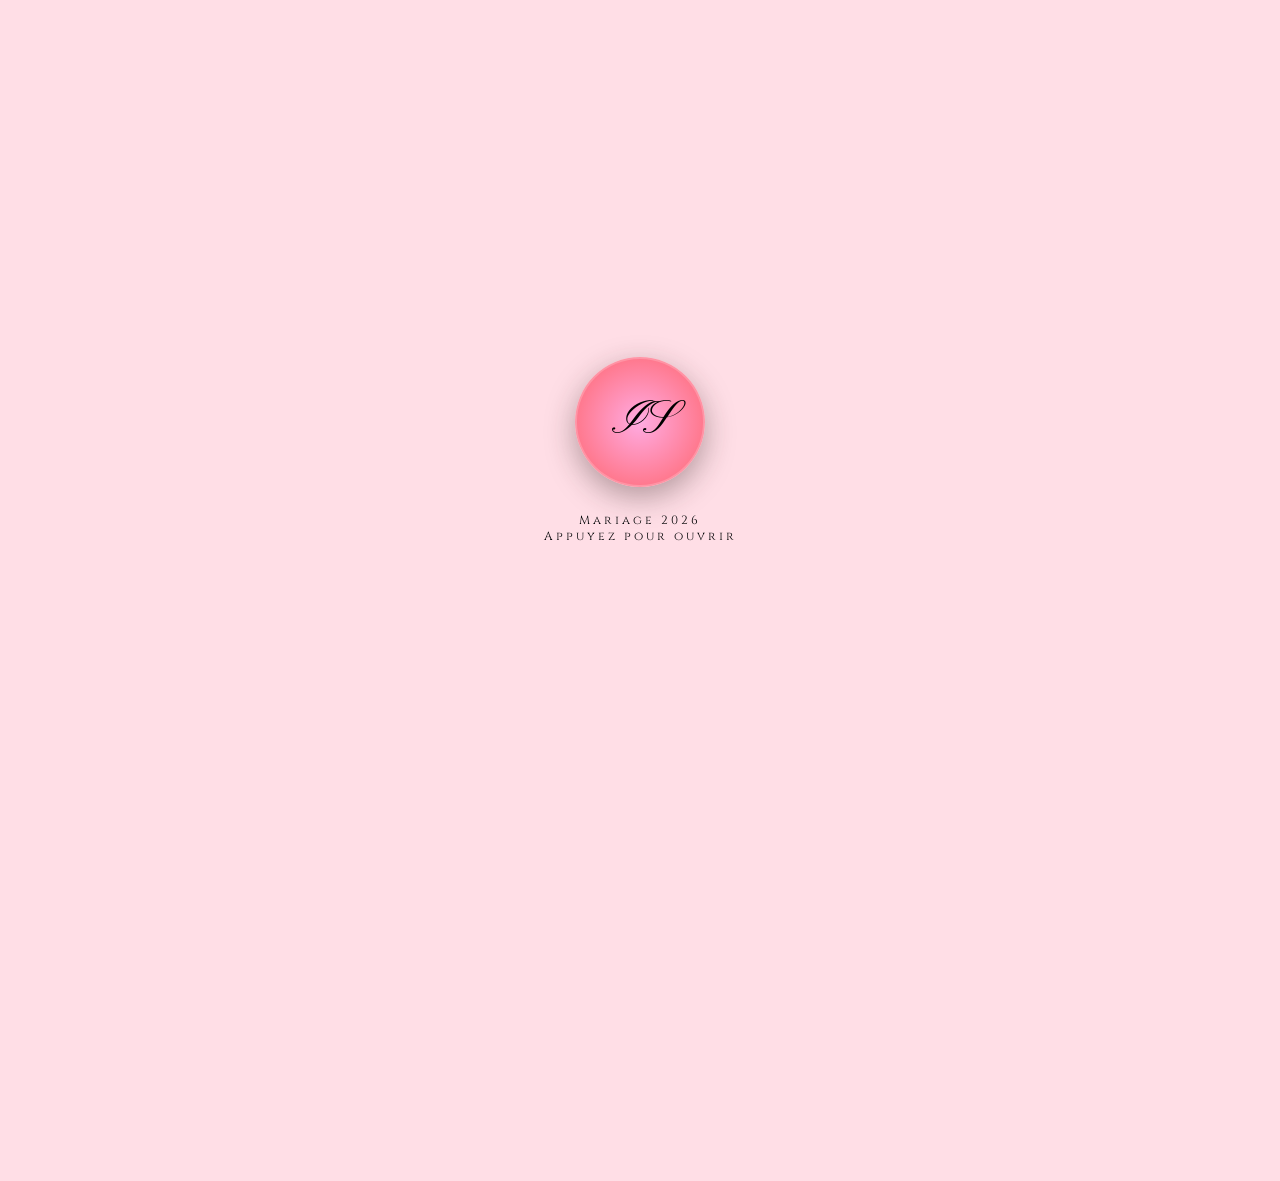
==== index.html @ 87b92de9 "Add files via upload" ====
<!DOCTYPE html>
<html lang="fr">
<head>
    <meta charset="UTF-8">
    <meta name="viewport" content="width=device-width, initial-scale=1.0">
    <title>Invitation Mariage | 15 Août 2026</title>
    
    <link href="https://fonts.googleapis.com/css2?family=Cinzel:wght@400;700&family=Pinyon+Script&family=Montserrat:wght@200;400&display=swap" rel="stylesheet">
    <link rel="stylesheet" href="tp2.css">
    <script src="https://cdnjs.cloudflare.com/ajax/libs/gsap/3.12.2/gsap.min.js"></script>
</head>
<body>

    <div id="gate">
        <div class="envelope-bg"></div>
        <div class="wax-seal" id="openBtn">
            <span>IS</span>
        </div>
        <p class="instruction">Mariage 2026<br>Appuyez pour ouvrir</p>
    </div>

    <main id="main">
        <section id="hero">
            <div class="photo-wrapper reveal">
                <img src="invitation/mariage.jpg" class="wedding-photo" width="500px" height="400px">
            </div>
            
            <h1 class="reveal">Asmae & Mohamed</h1>
            <h2 class="reveal">16 AOÛT 2026</h2>
            
            <div class="countdown-container reveal">
                <div class="time-box"><span id="days">00</span>JOURS</div>
                <div class="time-box"><span id="hours">00</span>H</div>
                <div class="time-box"><span id="mins">00</span>M</div>
            </div>
            
            <p class="reveal description" style="font-size: 24px;">
               
               ندعوكم للحضور إلى حفل الزفاف المُقام بمدينة الرشيدية بإشراف العروس (أسماء العابد ) يوم الخميس 16 يوليوز 2026.
            <br>
              <span class="opp"> تنبيه مهم</span> : الحضور واجب ، ولا تُقبل الأعذار 
            </p>
        </section>

    <script src="firebase-config.js"></script>
</body>
</html>
---- tp2.css ----
:root {
    --gold: #09090b;
    --cream: #ffbecd7f;
    --text: #000000;
    color: aliceblue,orchid;
}

* { 
    margin: 0; 
    padding: 0; 
    box-sizing: border-box; 
}

body {
    background-color: var(--cream);
    font-family: 'Montserrat', sans-serif;
    color: var(--text);
    overflow-x: hidden;
    text-align: center;
}

/* --- ÉCRAN DU SCEAU --- */
#gate {
    position: fixed;
    inset: 0;
    background: var(--white);
    z-index: 100;
    display: flex;
    flex-direction: column;
    justify-content: center;
    align-items: center;
}

.envelope-bg {
    position: absolute;
    width: 100%;
    height: 100%;
    background: url('https://www.transparenttextures.com/patterns/paper-fibers.png');
    opacity: 0.3;
}

.wax-seal {
    width: 130px;
    height: 130px;
    background: radial-gradient(circle, #ffabe2, #ff646c);
    border-radius: 50%;
    display: flex;
    justify-content: center;
    align-items: center;
    cursor: pointer;
    box-shadow: 0 10px 30px rgba(48, 31, 31, 0.374);
    z-index: 2;
    border: 2px solid rgba(255,255,255,0.2);
    transition: transform 0.3s ease;
}

.wax-seal:active {
    transform: scale(0.9);
}

.wax-seal span {
    font-family: 'Pinyon Script', cursive;
    font-size: 3rem;
    color: var(--white);
}

.instruction {
    margin-top: 25px;
    font-family: 'Cinzel', serif;
    letter-spacing: 3px;
    font-size: 0.75rem;
    color: var(--gold);
    animation: breathe 2s infinite ease-in-out;
}

/* --- CONTENU PRINCIPAL --- */
main {
    opacity: 0;
    padding-bottom: 80px;
}

section {
    min-height: 100vh;
    padding: 40px 20px;
    display: flex;
    flex-direction: column;
    align-items: center;
    justify-content: center;
}

.castle-img {
    width: 100%;
    max-width: 450px;
    margin-bottom: 20px;
    filter: sepia(20%);
}

h1 {
    font-family: 'Pinyon Script', cursive;
    font-size: 4.5rem;
    color: var(--gold);
     margin-top: 20px;
}

h2 {
    font-family: 'Cinzel', serif;
    letter-spacing: 5px;
    font-size: 1.1rem;
    margin: 20px 0;
    color: var(--gold);
}

.description {
    max-width: 280px;
    line-height: 1.8;
    font-weight: 200;
    font-size: 0.9rem;
}

/* --- WIDGETS --- */
.countdown-container {
    display: flex;
    gap: 10px;
    margin: 40px 0;
}

.time-box {
    border: 0.5px solid var(--gold);
    padding: 10px;
    min-width: 80px;
    font-size: 0.7rem;
    font-family: 'Cinzel', serif;
}

.time-box span {
    display: block;
    font-size: 1.6rem;
    margin-bottom: 5px;
}

.colors {
    display: flex;
    gap: 15px;
}

.dot {
    width: 35px;
    height: 35px;
    border-radius: 50%;
    border: 1px solid #eee;
    box-shadow: 0 4px 6px rgba(0,0,0,0.05);
}

.btn-maps {
    margin-top: 20px;
    padding: 18px 40px;
    background: var(--gold);
    color: var(--white);
    text-decoration: none;
    font-family: 'Cinzel', serif;
    letter-spacing: 2px;
    font-size: 0.8rem;
    border-radius: 50px;
}

/* --- ANIMATIONS --- */
@keyframes breathe {
    0%, 100% { opacity: 0.4; transform: translateY(0); }
    50% { opacity: 1; transform: translateY(-5px); }
}

.reveal { 
    opacity: 0; 
    transform: translateY(40px); 
}
.photo-wrapper {
    width: 90%;
    max-width: 400px;
    margin-bottom: 30px;
    border: 8px solid white; /* Effet cadre photo */
    box-shadow: 0 15px 35px rgba(0,0,0,0.1);
    transform: rotate(-2deg); /* Un petit angle pour le style "album" */
}

.wedding-photo {
    width: 100%;
    display: block;
}
.opp{
    color: #ff000d;
}

/* On ajuste le H1 pour qu'il ne soit pas trop collé à la photo */
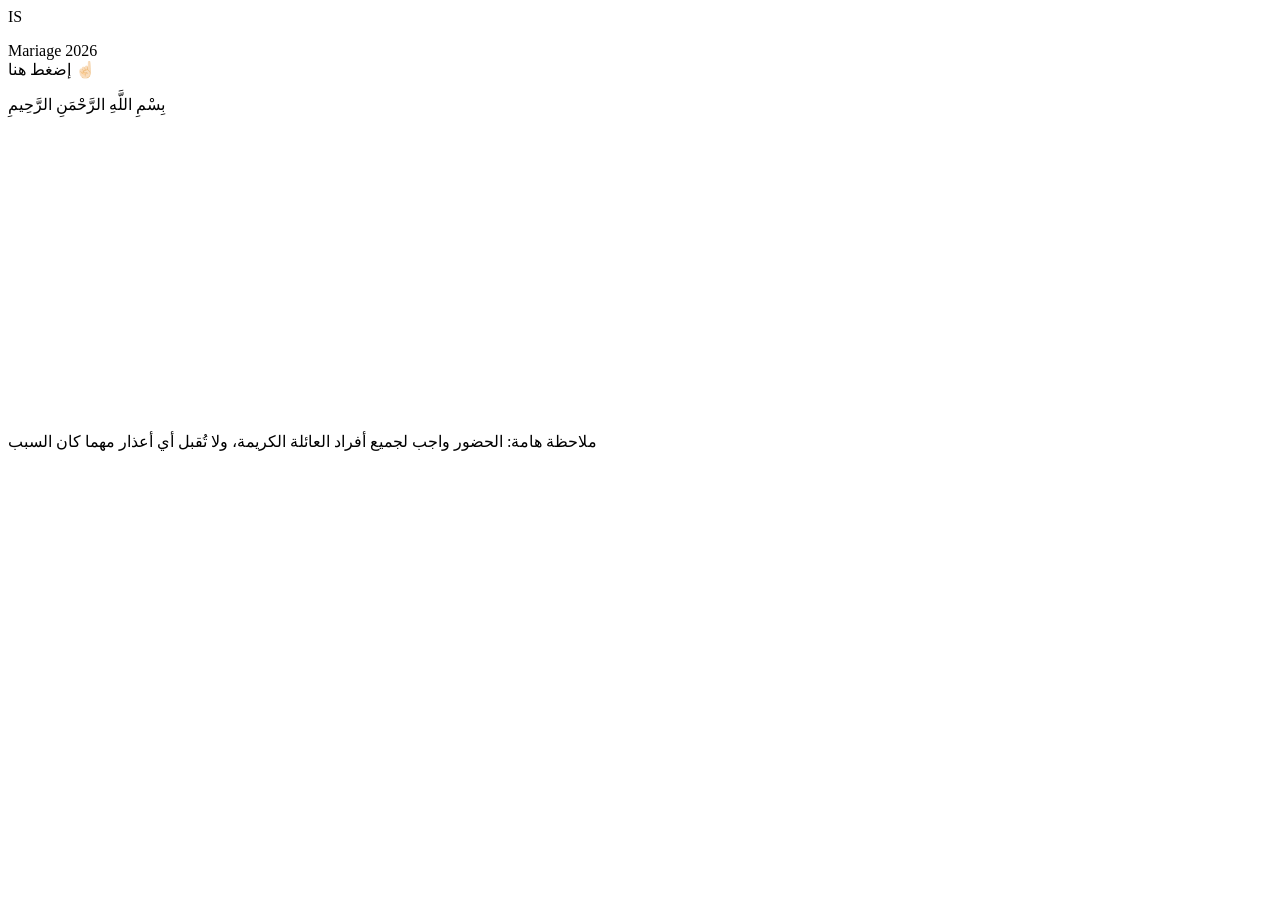
==== commit 6011ef2e: "Update index.html" ====
--- a/index.html
+++ b/index.html
@@ -6,42 +6,50 @@
     <title>Invitation Mariage | 15 Août 2026</title>
     
     <link href="https://fonts.googleapis.com/css2?family=Cinzel:wght@400;700&family=Pinyon+Script&family=Montserrat:wght@200;400&display=swap" rel="stylesheet">
-    <link rel="stylesheet" href="tp2.css">
+    <link rel="stylesheet" href="file.css">
     <script src="https://cdnjs.cloudflare.com/ajax/libs/gsap/3.12.2/gsap.min.js"></script>
 </head>
 <body>
-
+ 
     <div id="gate">
         <div class="envelope-bg"></div>
         <div class="wax-seal" id="openBtn">
             <span>IS</span>
         </div>
-        <p class="instruction">Mariage 2026<br>Appuyez pour ouvrir</p>
+        <p class="instruction">Mariage 2026<br>  إضغط هنا ☝🏻</p>
     </div>
-
     <main id="main">
         <section id="hero">
-            <div class="photo-wrapper reveal">
-                <img src="invitation/mariage.jpg" class="wedding-photo" width="500px" height="400px">
-            </div>
+             <p class="bismillah-text">بِسْمِ اللَّهِ الرَّحْمَنِ الرَّحِيمِ</p>
+            <div class="intro-card" style="color:white">
+       
+        <p class="intro-text" >بمشاعر مليئة بالفرح و السرور و لأن الأفراح لا تكتمل إلا برؤيتكم نتشرف بدعوتكم لحضور حفل الزفاف 
+        </p>
+         <h1 class="reveal"style="color:white">Asmae & Mohamed</h1>
+           <p style="font-size: 25px;"> وذلك بمشيئة الله تعالى</p>
+        <br>
+        
+         <h2 class="reveal">16 AOÛT 2026</h2>
+    </div>
             
-            <h1 class="reveal">Asmae & Mohamed</h1>
-            <h2 class="reveal">16 AOÛT 2026</h2>
+           
             
-            <div class="countdown-container reveal">
+            <div class="countdown-container reveal" style="color:white">
                 <div class="time-box"><span id="days">00</span>JOURS</div>
                 <div class="time-box"><span id="hours">00</span>H</div>
                 <div class="time-box"><span id="mins">00</span>M</div>
+                <div class="time-box"><span id="secs">00</span>S</div>
             </div>
             
-            <p class="reveal description" style="font-size: 24px;">
-               
-               ندعوكم للحضور إلى حفل الزفاف المُقام بمدينة الرشيدية بإشراف العروس (أسماء العابد ) يوم الخميس 16 يوليوز 2026.
-            <br>
-              <span class="opp"> تنبيه مهم</span> : الحضور واجب ، ولا تُقبل الأعذار 
-            </p>
+            
+              
+                
+                
+                <div class="rsvp-note">
+                    ملاحظة هامة: الحضور واجب لجميع أفراد العائلة الكريمة، ولا تُقبل أي أعذار مهما كان السبب
+                </div>
+            </div>
         </section>
-
-    <script src="firebase-config.js"></script>
+    <script src="file2.js"></script>
 </body>
-</html>+</html>
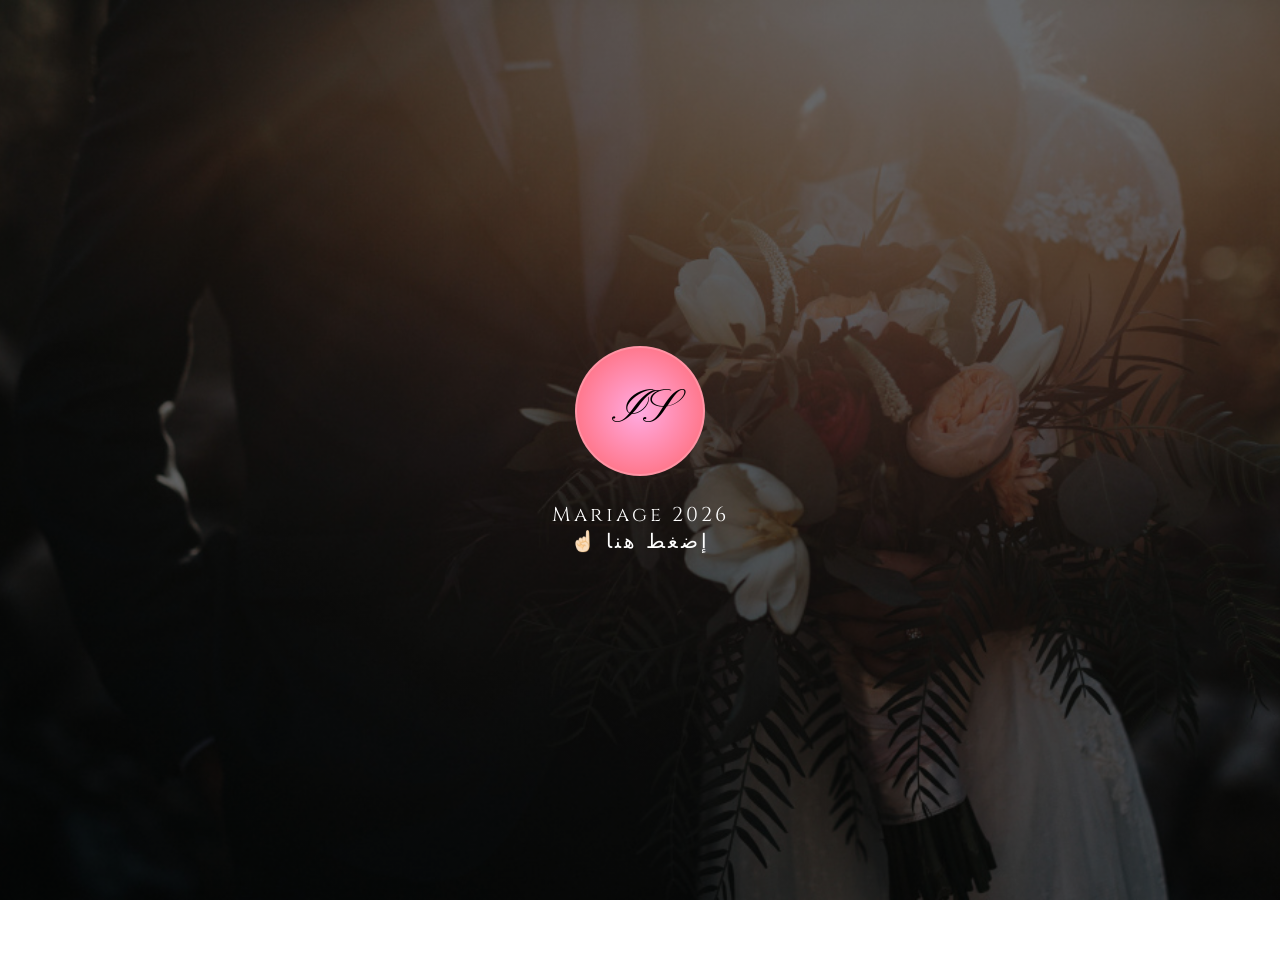
==== commit ab722df8: "Update index.html" ====
--- a/index.html
+++ b/index.html
@@ -6,7 +6,7 @@
     <title>Invitation Mariage | 15 Août 2026</title>
     
     <link href="https://fonts.googleapis.com/css2?family=Cinzel:wght@400;700&family=Pinyon+Script&family=Montserrat:wght@200;400&display=swap" rel="stylesheet">
-    <link rel="stylesheet" href="file.css">
+    <link rel="stylesheet" href="tp2.css">
     <script src="https://cdnjs.cloudflare.com/ajax/libs/gsap/3.12.2/gsap.min.js"></script>
 </head>
 <body>
@@ -50,6 +50,6 @@
                 </div>
             </div>
         </section>
-    <script src="file2.js"></script>
+    <script src="firebase-config.js"></script>
 </body>
 </html>
--- a/tp2.css
+++ b/tp2.css
@@ -0,0 +1,244 @@
+:root {
+    --gold: #09090b;
+    --cream: #ffbecd7f;
+    --text: #000000;
+    color: aliceblue,orchid;
+}
+* { 
+    margin: 0; 
+    padding: 0; 
+    box-sizing: border-box; 
+}
+body {
+    margin: 0;
+    min-height: 100vh;
+    background-image: 
+        linear-gradient(rgba(0, 0, 0, 0.55), rgba(0, 0, 0, 0.55)),
+        url('image3.jpg');
+    background-size: cover;
+    background-position: center;
+    background-repeat: no-repeat;
+    background-attachment: fixed;
+}
+
+#main,
+#hero {
+    background-image: 
+        linear-gradient(rgba(0, 0, 0, 0.5), rgba(0, 0, 0, 0.5)),
+        url('image3.jpg');   /* <-- نفس اسم الصورة هنا */
+    background-size: cover;
+    background-position: center;
+    background-repeat: no-repeat;
+}
+/* --- ÉCRAN DU SCEAU --- */
+#gate {
+    position: fixed;
+    inset: 0;
+    background: var(--white);
+    z-index: 100;
+    display: flex;
+    flex-direction: column;
+    justify-content: center;
+    align-items: center;
+}
+.envelope-bg {
+    position: absolute;
+    width: 100%;
+    height: 100%;
+    background: url('https://www.transparenttextures.com/patterns/paper-fibers.png');
+    opacity: 0.3;
+}
+.wax-seal {
+    width: 130px;
+    height: 130px;
+    background: radial-gradient(circle, #ffabe2, #ff646c);
+    border-radius: 50%;
+    display: flex;
+    justify-content: center;
+    align-items: center;
+    cursor: pointer;
+    box-shadow: 0 10px 30px rgba(48, 31, 31, 0.374);
+    z-index: 2;
+    border: 2px solid rgba(255,255,255,0.2);
+    transition: transform 0.3s ease;
+}
+.wax-seal:active {
+    transform: scale(0.9);
+}
+.wax-seal span {
+    font-family: 'Pinyon Script', cursive;
+    font-size: 3rem;
+    color: var(--white);
+}
+.instruction {
+    margin-top: 25px;
+    font-family: 'Cinzel', serif;
+    letter-spacing: 3px;
+    font-size: 20px;
+    color: white;
+    animation: breathe 2s infinite ease-in-out;
+    text-align: center;
+    direction: rtl;
+    width: 100%;
+}
+/* --- CONTENU PRINCIPAL --- */
+main {
+    opacity: 0;
+    padding-bottom: 80px;
+}
+section {
+    min-height: 100vh;
+    padding: 40px 20px;
+    display: flex;
+    flex-direction: column;
+    align-items: center;
+    justify-content: center;
+}
+.castle-img {
+    width: 100%;
+    max-width: 450px;
+    margin-bottom: 20px;
+    filter: sepia(20%);
+}
+h1 {
+    font-family: 'Pinyon Script', cursive;
+    font-size: 4.5rem;
+    color: var(--gold);
+     margin-top: 20px;
+}
+h2 {
+    font-family: 'Cinzel', serif;
+    letter-spacing: 5px;
+    font-size: 1.1rem;
+    margin: 20px 0;
+    color: var(--gold);
+}
+.description {
+    max-width: 280px;
+    line-height: 1.8;
+    font-weight: 200;
+    font-size: 0.9rem;
+}
+/* --- WIDGETS --- */
+.countdown-container {
+    display: flex;
+    gap: 10px;
+    margin: 40px 0;
+   
+}
+.time-box {
+    border: 1px solid #ffffff;
+    padding: 10px;
+    min-width: 80px;
+    font-size: 0.7rem;
+    font-family: 'Cinzel', serif;
+    color: #ffffff; 
+   
+}
+.time-box span {
+    display: block;
+    font-size: 1.6rem;
+    margin-bottom: 5px;
+    color: #ffffff; 
+}
+.colors {
+    display: flex;
+    gap: 15px;
+   
+}
+.dot {
+    width: 35px;
+    height: 35px;
+    border-radius: 50%;
+    border: 1px solid #eee;
+    box-shadow: 0 4px 6px rgba(0,0,0,0.05);
+}
+.btn-maps {
+    margin-top: 20px;
+    padding: 18px 40px;
+    background: var(--gold);
+    color: var(--white);
+    text-decoration: none;
+    font-family: 'Cinzel', serif;
+    letter-spacing: 2px;
+    font-size: 0.8rem;
+    border-radius: 50px;
+}
+/* --- ANIMATIONS --- */
+@keyframes breathe {
+    0%, 100% { opacity: 0.4; transform: translateY(0); }
+    50% { opacity: 1; transform: translateY(-5px); }
+}
+.reveal { 
+    opacity: 0; 
+    transform: translateY(40px); 
+    color: #ccc;
+    
+}
+.photo-wrapper {
+    width: 90%;
+    max-width: 400px;
+    margin-bottom: 30px;
+    border: 8px solid white; /* Effet cadre photo */
+    box-shadow: 0 15px 35px rgba(0,0,0,0.1);
+    transform: rotate(-2deg); /* Un petit angle pour le style "album" */
+}
+.wedding-photo {
+    width: 100%;
+    display: block;
+}
+.opp{
+    color: #ff000d;
+}
+/* --- Bloc du haut : Bismillah + intro --- */
+.intro-card {
+    width: 110%;
+   
+    padding: 30px 25px;
+   
+    border-bottom: 1px solid #e8b8cc;
+    text-align: center;
+}
+.bismillah-text {
+    font-family: 'Cinzel', serif;
+    font-size: 30px;
+    color: #f6ebef;
+    letter-spacing: 1px;
+    margin-bottom: 18px;
+}
+.intro-text {
+    font-family: 'Montserrat', sans-serif;
+    font-weight: 400;
+    font-size: 20px;
+    color: rgb(242, 242, 240);
+    line-height: 1.8;
+    max-width: 320px;
+    margin: 0 auto;
+    direction: rtl;
+}
+
+/* --- Panneau détails (contenu de la photo) --- */
+.rsvp-panel {
+    max-height: 0;
+    overflow: hidden;
+    width: 90%;
+    max-width: 380px;
+    margin: 0 auto;
+    background: #fff;
+    border: 1px solid #e8b8cc;
+    border-radius: 12px;
+    transition: max-height 0.6s ease, padding 0.6s ease;
+    padding: 0 20px;
+    text-align: right;
+    direction: rtl;
+}
+.rsvp-panel.open {
+    max-height: 500px;
+    margin-top: 20px;
+    padding: 20px;
+}
+.rsvp-line { margin-bottom: 12px; font-size: 20px; }
+.rsvp-label { font-weight: bold; color: var(--gold); margin-inline-end: 6px; }
+.rsvp-fields { display: flex; flex-direction: column; gap: 10px; margin: 15px 0; }
+.rsvp-field { display: flex; justify-content: space-between; border-bottom: 1px dashed #ccc; padding-bottom: 6px; }
+.rsvp-note { font-size: 20px; color: #ff000d; border: 1px solid #ff000d; padding: 10px; border-radius: 8px; margin-top: 10px;text-align: center; }
